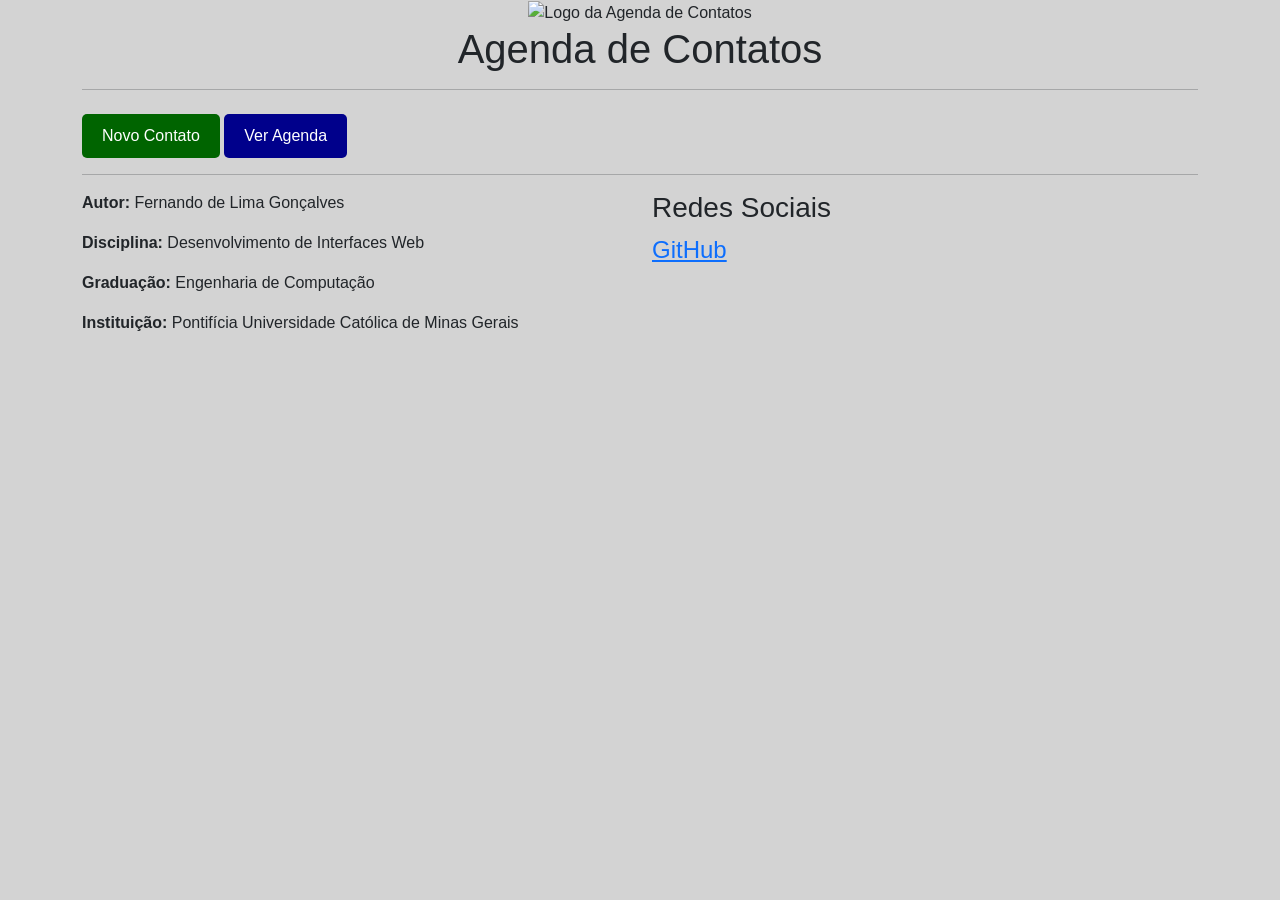
==== public/index.html @ d1d56e0c "Estrutura Básica do Projeto" ====
<!DOCTYPE html>
<html lang="pt-BR">
<head>
    <meta charset="UTF-8">
    <meta name="viewport" content="width=device-width, initial-scale=1.0">
    <title>Agenda de Contatos</title>

    <!-- Bootstrap CSS + Styles CSS-->
    <link href="https://cdn.jsdelivr.net/npm/bootstrap@5.3.8/dist/css/bootstrap.min.css" rel="stylesheet">
    <link rel="stylesheet" href="assets/css/styles.css">
</head>
<body>
    <main class="container">
        <header>
            <div class="text-center mb-4">
                <img src="https:placehold.co/600x100" alt="Logo da Agenda de Contatos" class="logo">
                <h1>Agenda de Contatos</h1>
                <hr>
            </div>
        </header>

        <div class="container-buttons">
            <a href="cadastro.html" class="btn btn-custom-green" id="cadastro">Novo Contato</a>
            <a href="agenda.html" class="btn btn-custom-blue" id="agenda">Ver Agenda</a>
        </div>
        <hr>
    </main>

    <!-- Autoria e Redes Sociais -->
    <footer id="footer" class="container">
        <div class="row">
            <!-- Posição a Esquerda -->
            <section class="col-md-6">
                <p><strong>Autor: </strong>Fernando de Lima Gonçalves</p>
                <p><strong>Disciplina: </strong> Desenvolvimento de Interfaces Web</p>
                <p><strong>Graduação: </strong>Engenharia de Computação</p>
                <p><strong>Instituição: </strong>Pontifícia Universidade Católica de Minas Gerais</p>
            </section>

            <!-- Posição a Direita -->
            <section class="col-md-6">
                <h3>Redes Sociais </h3>
                <a href="https://github.com/FernandoLimaG" style="font-size: x-large;" target="_blank">GitHub</a>
            </section>
        </div>
    </footer>

    <!-- Bootstrap JS Bundle + Scripts JS-->
    <script src="https://cdn.jsdelivr.net/npm/bootstrap@5.3.8/dist/js/bootstrap.bundle.min.js"></script>
    <script src="assets/js/app.js"></script>
</body>
</html>
---- public/assets/css/styles.css ----
/* Body */
body {
    background-color: lightgray;
    font-family: "Segoe UI", sans-serif;
}

/* Botao Custom*/
.btn-custom-green {
    background-color: darkgreen;
    color: white;
    border: none;
    padding: 10px 20px;
    border-radius: 5px;
    transition: background-color 0.3s ease;
}

.btn-custom-green:hover,
.btn-custom-green:focus,
.btn-custom-green:active {
    background-color: darkgreen;
    color: white;
}

.btn-custom-blue{
    background-color: darkblue;
    color: white;
    border: none;
    padding: 10px 20px;
    border-radius: 5px;
    transition: background-color 0.3s ease;
}

.btn-custom-blue:hover,
.btn-custom-blue:focus,
.btn-custom-blue:active {
    background-color: darkblue;
    color: white;
}
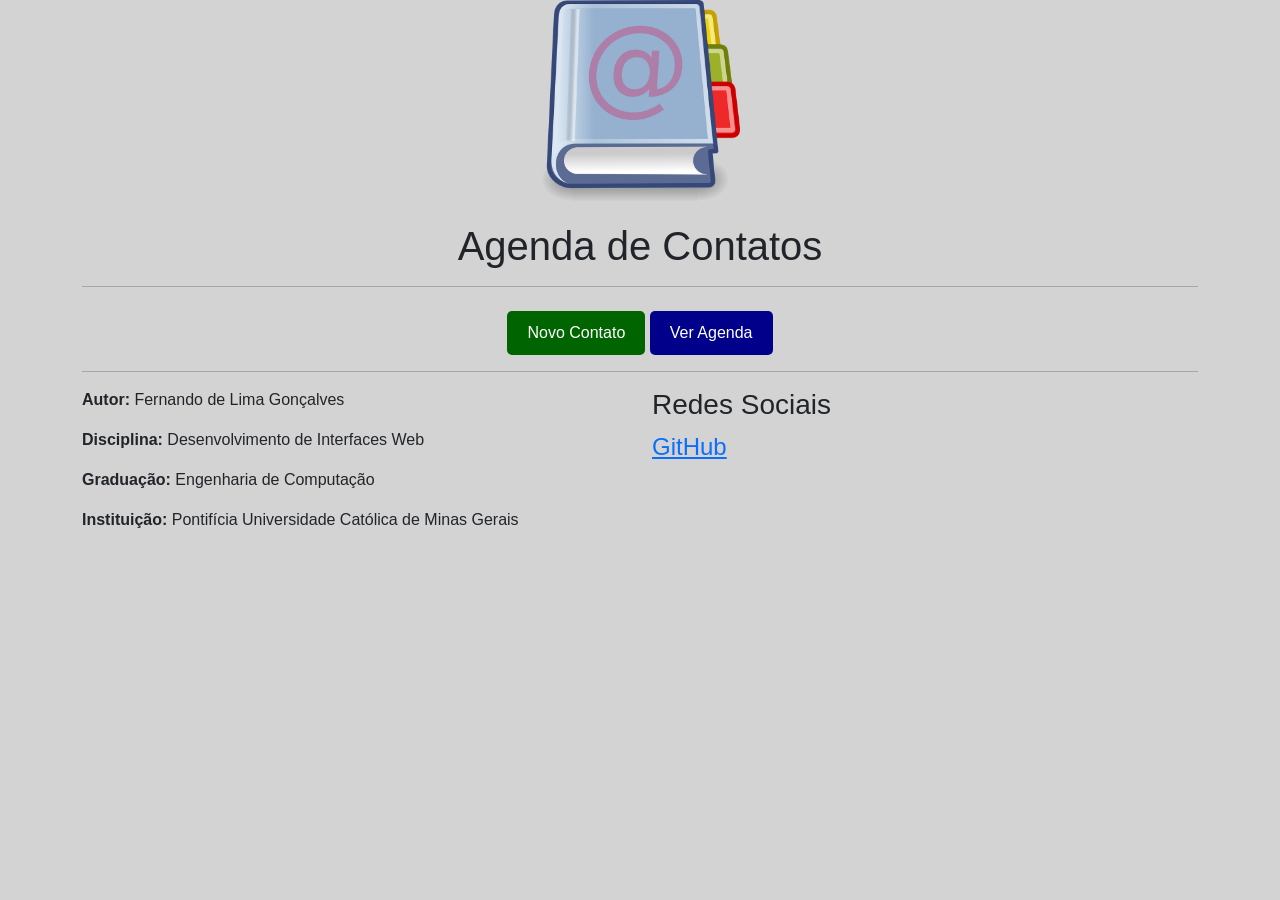
==== commit dbd2ff79: "Implementa CRUD completo com JSON Server" ====
--- a/public/index.html
+++ b/public/index.html
@@ -10,16 +10,16 @@
     <link rel="stylesheet" href="assets/css/styles.css">
 </head>
 <body>
-    <main class="container">
+    <main class="container" id="main">
         <header>
             <div class="text-center mb-4">
-                <img src="https:placehold.co/600x100" alt="Logo da Agenda de Contatos" class="logo">
+                <img src="assets/img/smlLogo.png" alt="Agenda de Contatos" class="img-topo">
                 <h1>Agenda de Contatos</h1>
                 <hr>
             </div>
         </header>
 
-        <div class="container-buttons">
+        <div class="container-buttons text-center">
             <a href="cadastro.html" class="btn btn-custom-green" id="cadastro">Novo Contato</a>
             <a href="agenda.html" class="btn btn-custom-blue" id="agenda">Ver Agenda</a>
         </div>
--- a/public/assets/css/styles.css
+++ b/public/assets/css/styles.css
@@ -35,4 +35,28 @@
 .btn-custom-blue:active {
     background-color: darkblue;
     color: white;
+}
+
+.btn-custom-red{
+    background-color: darkred;
+    color: white;
+    border: none;
+    padding: 10px 20px;
+    border-radius: 5px;
+    transition: background-color 0.3s ease;
+}
+
+.btn-custom-red:hover,
+.btn-custom-red:focus,
+.btn-custom-red:active {
+    background-color: darkred;
+    color: white;
+}
+
+.img-topo {
+    width: 200px;
+    max-width: 600px;
+    height: auto;
+    display: block;
+    margin: 0 auto 20px auto;
 }
